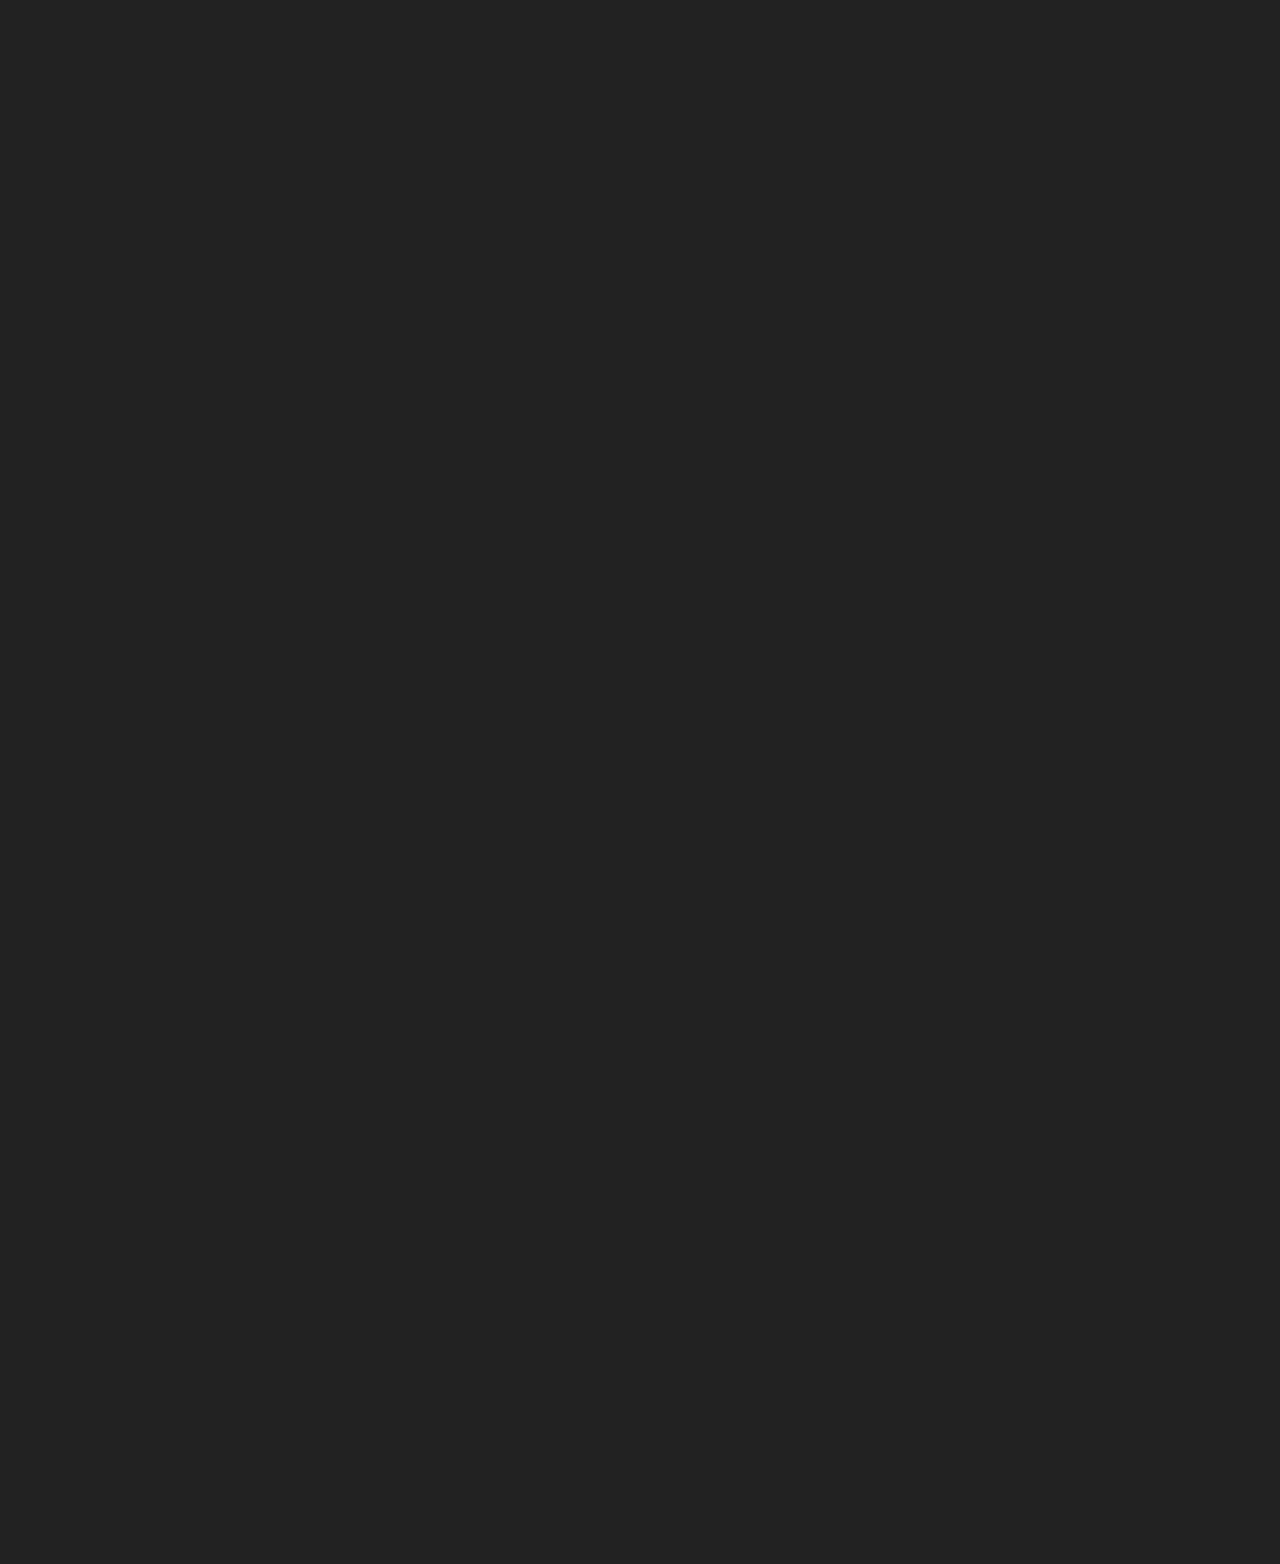
==== about.html @ 7c20cfe3 "2 more pages, started about page, adjusted animations" ====
<!doctype html>
<html>
  <head>
    <meta charset="utf-8">
    <title>About me.</title>
    <link href="./styles/style0.css" type="text/css" rel="stylesheet">
  </head>
  <body>
    <header>
      <h1>ABOUT<br>ME</h1>
      <p>Updated July 6th, 2016</p>
    </header>
    <section>
      <h2>OVERVIEW</h2>
      <p>
        My name is Mario Tijerino.
        I am a student that is still learning but is capable of building
        "good-looking" and functional websites from scratch.
        I know how to use various coding languages like C, HTML, CSS, and JavaScript.
        I am also a proud designer and artist. Because of these skills, I am able to 
        build functional websites that can preform a variety of actions and design them
        to be appealing to people who use them.
      </p>
    </section>
    <section>
      <h2>HOW I LEARNED CODE</h2>
      <h3>Prior Experience</h3>
      <p>
        My first experience with anything similar to code was with Microsoft Excel.
        I was twelve years old when I was first introduced to it.
        I started by making simple graphs and charts. Then, I moved on to functions like
        "IF" and "LOOKUP" and made some simple games and applications that could be
        used within the spreadsheet. Back then, it was only a hobby to me.
      </p>
      <h3>Tech Track</h3>
      <p>
        When I was a sophomore in High School. I was taking Pre-Engineering. It
        was a class about the basics of engineering that I took for the CTE
        credit I would need when graduation comes. Although it wasn't my number one career choice, I am very glad
        that I took that class.
      </p>
      <p>
        It was just another ordinary day in Pre-Engineering when my Pre-Engineering teacher
        announced that there was going to be a free coding class during the summer that offered $10,000 scholarships. Well, not really "announced,"
        it was more of a, "Hey guys, there is a free coding thing. Put your email on this paper
        if you're interested."
      </p>
      <p>
        I put my email on the paper. I decided it would worth it to give it a shot.
        It would be a chance to move on from spreadsheets to something a bit more professional.
        Also: $10,000 scholarship. 
      </p>
      <p>
        Now I am taking Tech Track. So far, I have learned C, HTML, CSS, and JavaScript.
        I am still learning so expect that list of skills to grow. 
      </p>
    </section>
    <section>
      <h2>HOW I LEARNED DESIGN</h2>
      <p>
        During junior high and my first year in high school, I wanted to focus 
        on developing my art skills in hopes of becoming a professional artist in
        the future, so I took a few art classes.
      </p>
      <h3>
        Ad Design
      </h3>
      <p>
        During my sophomore year in high school...
      </p>
    </section>
    <section>
      <h2>OTHER EDUCATION</h2>
    </section>
    <button onclick="openPage('./index.html')">HOME</button>
    <button onclick="openPage('./webpages.html')">WEBPAGE A DAY</button>
    <script src="./scripts/functions.js" type="text/javascript"></script>
  </body>
</html>
---- styles/style0.css ----
@keyframes fadeIn{
  0% {
    opacity: 0;
  }
  100% {
    opacity: 1;
  }
}
@keyframes fadeUp{
  0% {
    opacity: 0;
    margin-top: 100px;
  }
  100% {
    opacity: 1;
    margin-top: 15px;
  }
}
@keyframes setUpBackground{
  0% {
    background-color: #000;
  }
  100% {
    background-color: #222;
  }
}
@keyframes darkenBackground{
  0% {
    background-color: #222;
  }
  100% {
    background-color: #000;
  }
}
@keyframes fadeOut{
  0% {
    opacity: 1;
  }
  100% {
    opacity: 0;
  }
}
body{
  background-color: #222;
  animation: setUpBackground 1s 0s forwards;
  color: #fff;
  text-align: center;
  font-family: arial, sans-serif;
}
header{
  opacity: 0;
  background-color: #aaa;
  max-width: 600px;
  margin-left: auto;
  margin-right: auto;
  animation: fadeIn 2s 0s forwards;
}
section{
  opacity: 0;
  max-width: 600px;
  margin-left: auto;
  margin-right: auto;
  padding-bottom: 10px;
  animation: fadeUp 2s 1s forwards;
  background-color: #1d3963;
}
h1{
  font-size: 100px;
  margin-bottom: 0;
}
#specialh1{
  margin-top: 0;
  margin-bottom: 10px;
  font-size: 60px;
}
h2{
  font-size: 16pt;
  padding: 2px;
  padding-left: 15px;
  text-align: left;
  background-color: #264b84;
}
h3{
  opacity: 0;
  padding: 4px;
  text-align: left;
  margin-left: 15px;
  width: 50%;
  background-color: #2e5b9e;
  animation: fadeIn 2s 2s forwards;
}
header p{
  text-align: right;
  margin-right: 5px;
  padding-bottom: 5px;
}
section p{
  opacity: 0;
  margin: 0 15px 15px 15px;
  text-align: left;
  line-height: 125%;
  animation: fadeIn 2s 2.5s forwards;
}
button{
  margin-top: 15px;
  opacity: 0;
  background-color: #1d3963;
  border-style: none;
  padding: 15px;
  text-align: center;
  color: #fff;
  font-size: 20px;
  animation: fadeUp 2s 2s forwards;
}
button:hover{
  background-color: #264b84;
}
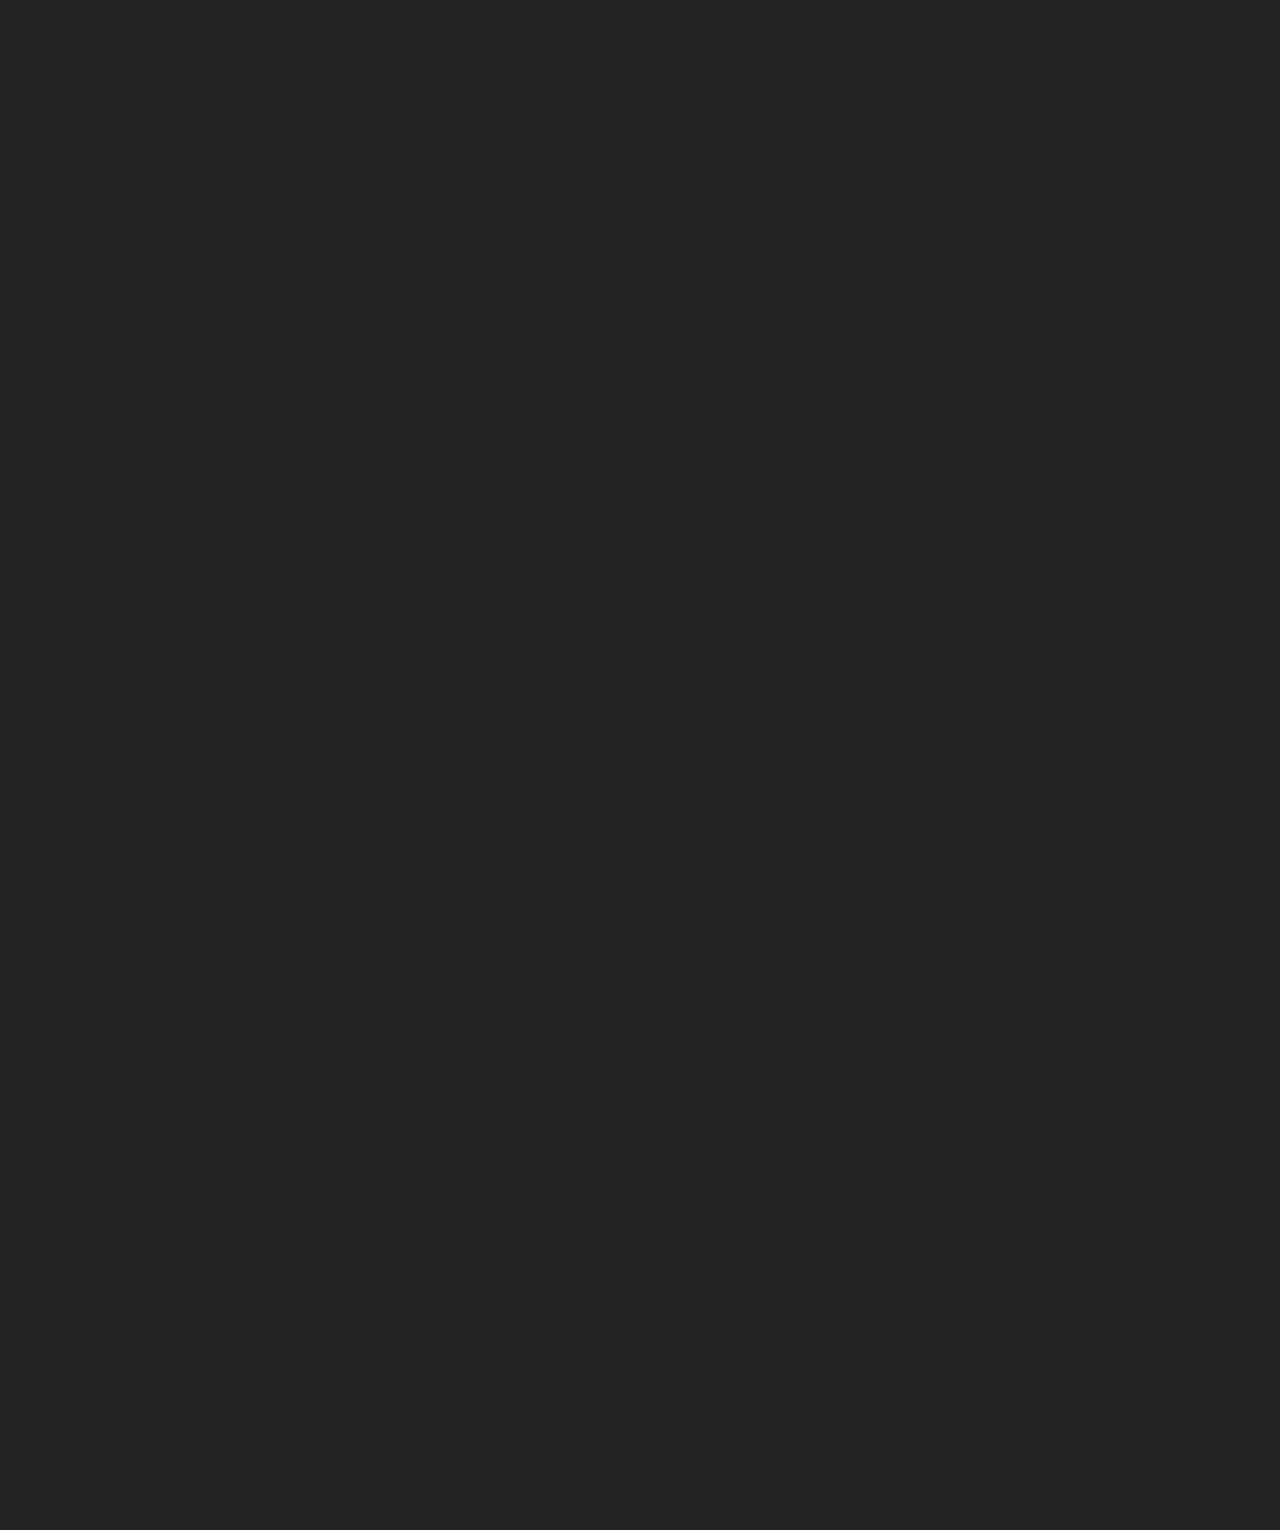
==== commit 810d9168: "delete construction zone section" ====
--- a/about.html
+++ b/about.html
@@ -66,14 +66,14 @@
         Ad Design
       </h3>
       <p>
-        During my sophomore year in high school...
+        I took Advertising Design during my sophomore year in high school. I learned
+        how to make digital art as well as layout design. I know how to use applications like
+        photoshop to make commercial art. I also earned a certificate in Ad Design.
       </p>
     </section>
-    <section>
-      <h2>OTHER EDUCATION</h2>
-    </section>
     <button onclick="openPage('./index.html')">HOME</button>
-    <button onclick="openPage('./webpages.html')">WEBPAGE A DAY</button>
+    <button onclick="openPage('./webpages.html')">WEBPAGES</button>
+    
     <script src="./scripts/functions.js" type="text/javascript"></script>
   </body>
-</html>+</html>
--- a/styles/style0.css
+++ b/styles/style0.css
@@ -39,6 +39,18 @@
   100% {
     opacity: 0;
   }
+}
+@keyframes pulse{
+  0% {background-color: #9bb8e4;}
+  100% {background-color: inherit;}
+}
+@keyframes pulseGreen{
+  0% {background-color: #2e9e2e;}
+  100% {background-color: inherit;}
+}
+@keyframes pulseRed{
+  0% {background-color: #9e2e2e;}
+  100% {background-color: inherit;}
 }
 body{
   background-color: #222;
@@ -61,8 +73,14 @@
   margin-left: auto;
   margin-right: auto;
   padding-bottom: 10px;
-  animation: fadeUp 2s 1s forwards;
-  background-color: #1d3963;
+  animation: fadeUp 2s .5s forwards;
+  background-color: #1d3963;
+}
+.orange{
+  background-color: #632e1d;
+}
+.orange h2{
+  background-color: #8a4128;
 }
 h1{
   font-size: 100px;
@@ -87,7 +105,7 @@
   margin-left: 15px;
   width: 50%;
   background-color: #2e5b9e;
-  animation: fadeIn 2s 2s forwards;
+  animation: fadeIn 2s 1.75s forwards;
 }
 header p{
   text-align: right;
@@ -99,7 +117,8 @@
   margin: 0 15px 15px 15px;
   text-align: left;
   line-height: 125%;
-  animation: fadeIn 2s 2.5s forwards;
+  animation: fadeIn 2s 1.25s forwards;
+  overflow-wrap: break-word;
 }
 button{
   margin-top: 15px;
@@ -110,8 +129,88 @@
   text-align: center;
   color: #fff;
   font-size: 20px;
-  animation: fadeUp 2s 2s forwards;
+  animation: fadeUp 2s 1s forwards;
+}
+section button{
+  margin-top: 5px;
+  margin-bottom: 5px;
+  background-color: #264b84;
+  animation: fadeIn 2s 2s forwards;
 }
 button:hover{
   background-color: #264b84;
+}
+section button:hover{
+  background-color: #2e5b9e;
+}
+button:click{
+  background-color: #1d3963;
+}
+a {
+  color: #608ed2;
+  text-decoration: none;
+}
+a:hover{
+  color: #9cb8e3;
+}
+form{
+  opacity: 0;
+  background-color: #2e5b9e;
+  margin: 15px;
+  padding: 5px;
+  animation: fadeIn 2s 1.75s forwards;
+}
+input{
+  opacity: 0;
+  display: block;
+  margin: 5px;
+  background-color: #1d3963;
+  border-style: none;
+  padding: 5px;
+  width: 200px;
+  color: #fff;
+  font-weight: bold;
+  animation: fadeIn 2s 2.25s forwards;
+}
+input:hover{
+  background-color: #224477;
+}
+
+::-webkit-input-placeholder {
+  color: #3971c6;
+  font-style: italic;
+}
+:-moz-placeholder {
+  color: #3971c6;
+  opacity: 1;
+  font-style: italic;
+}
+::-moz-placeholder {
+  color: #3971c6;
+  opacity: 1;
+  font-style: italic;
+}
+:-ms-input-placeholder {
+  color: #3971c6;
+  font-style: italic;
+}
+
+progress{
+  background-color: #f00;
+}
+progress::-webkit-progress-bar{
+  background-color: #11223b;
+}
+progress::-webkit-progress-value{
+  background-color: #618ed1;
+}
+progress::-moz-progress-bar{
+  background-color: #f00;
+}
+ul{
+  opacity: 0;
+  text-align: left;
+  list-style-type: none;
+  padding-left: 30px;
+  animation: fadeIn 2s 1.5s forwards; 
 }